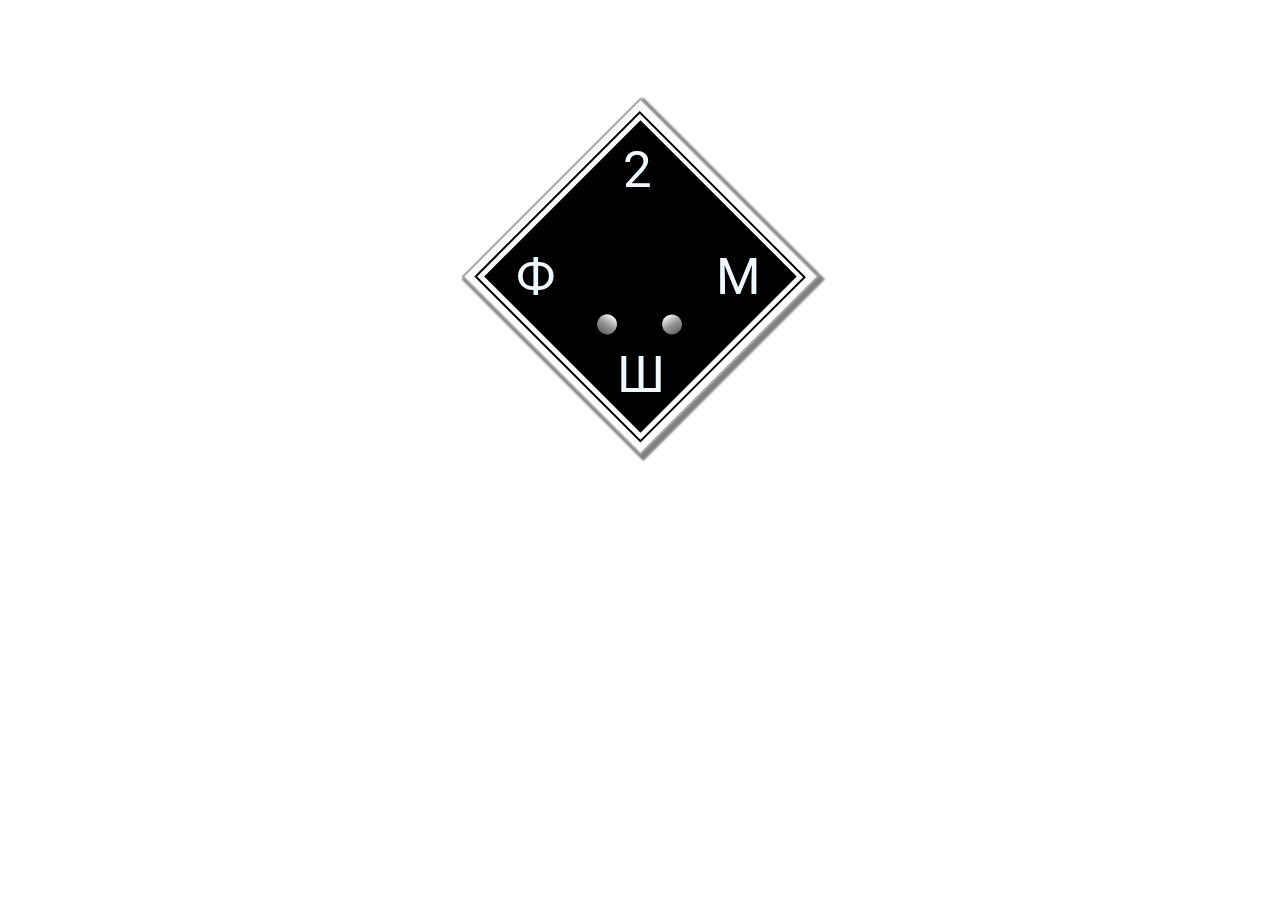
==== index.html @ 97ea7f71 "Add files via upload" ====
<!DOCTYPE html>
<html lang="en">

<head>
    <meta charset="UTF-8">
    <title>Preloader</title>
    <link rel="stylesheet" href="preloader.css">
    <link rel="preconnect" href="https://fonts.gstatic.com">
    <link href="https://fonts.googleapis.com/css2?family=Roboto:ital,wght@0,700;1,400;1,500&display=swap" rel="stylesheet">
</head>

<body>
    <div id="logo" class="logo">
        <div class="logo_border">
            <div class="logo_content">
                <div class="letter" style="top: 5%; left: 5%; transform: translateX(16%) translateY(-9%) rotateZ(45deg);">Ф</div>
                <div class="letter" style="top: 5%; right: 5%; transform: translateX(-38%) translateY(-13%) rotateZ(45deg);">2</div>
                <div class="letter" style="bottom: 5%; left: 5%; transform: translateX(14%) translateY(-1%) rotateZ(45deg);">Ш</div>
                <div class="letter" style="bottom: 5%; right: 5%; transform: translateX(-17%) translateY(-2%) rotateZ(45deg);">М</div>
                <div class="summator">
                    <div class="cont_ball">
                        <div class="cont_left">
                            <div class="ball first"></div>
                        </div>
                        <div class="cont_right">
                            <div class="ball second"></div>
                        </div>
                    </div>
                </div>
            </div>
        </div>
    </div>
    <script>
        logo.style.height = logo.offsetWidth + "px";
        let preloaderAnim = window.requestAnimationFrame(rotateNext);
        let lettersArr = document.querySelectorAll(".letter");
            for (let letter of lettersArr){
                letter.style.fontSize = logo.offsetWidth * 0.2 + "px";
            }
        
        var $ = {
            radius: logo.offsetWidth * 0.3, // радиус окружности 
            speed: 1 // скорость/задержка ( в js это мс, например 10 мс = 100 кадров в секунду)
        }
        window.addEventListener("resize", function(){
            logo.style.height = logo.offsetWidth + "px";
            $ = {
            radius: logo.offsetWidth * 0.3, // радиус окружности 
            speed: 1 // скорость/задержка ( в js это мс, например 10 мс = 100 кадров в секунду)
        }
            let lettersArr = document.querySelectorAll(".letter");
            for (let letter of lettersArr){
                letter.style.fontSize = logo.offsetWidth * 0.2 + "px";
            }
        });
        
        var f = 0,
            f2 = 0;
        var s = 2 * Math.PI / 180; //Вычислим угол
        function rotateNext() {
            let firstBall = document.querySelector(".ball.first");
            let secondBall = document.querySelector(".ball.second");
            f += s * $.speed; // приращение аргумента
            let elem = firstBall;
            elem.style.left = $.radius * Math.sin(f) * 0.8 + 'px'; // меняем координаты элемента, подобно тому как мы это делали в школе в декартовой системе координат. Правда, в данном случае используется полярная система координат, изменяя угол
            elem.style.top = $.radius * Math.cos(f) + 'px';
            let x = Number.parseInt(elem.style.left),
                y = Number.parseInt(elem.style.top),
                len = Math.sqrt(Math.pow(x, 2) + Math.pow(y, 2)),
                ang = Math.asin(y / len);
            if (x < 0) {
                elem.style.transform = "rotateZ(" + (180 - ang * 57.2958) + "deg)";
            } else
                elem.style.transform = "rotateZ(" + ang * 57.2958 + "deg)";
            elem = secondBall;
            f2 -= s * $.speed;
            elem.style.left = $.radius * Math.sin(f2) * 0.8 + 'px'; // меняем координаты элемента, подобно тому как мы это делали в школе в декартовой системе координат. Правда, в данном случае используется полярная система координат, изменяя угол
            elem.style.top = $.radius * Math.cos(f2) + 'px';
            x = Number.parseInt(elem.style.left);
            y = Number.parseInt(elem.style.top);
            len = Math.sqrt(Math.pow(x, 2) + Math.pow(y, 2));
            ang = Math.asin(y / len);
            if (x < 0) {
                elem.style.transform = "rotateZ(" + (180 - ang * 57.2958) + "deg)";
            } else
                elem.style.transform = "rotateZ(" + ang * 57.2958 + "deg)";


            requestAnimationFrame(rotateNext);
        }

    </script>
</body>

</html>
---- preloader.css ----
.ball {
    width: 100%;
    height: 100%;
    background-color: black;
    position: relative;
    border-radius: 100px;
    background: rgb(247, 247, 247);
    background: linear-gradient(90deg, rgba(247, 247, 247, 1) 0%, rgba(206, 206, 206, 1) 21%, rgba(151, 151, 151, 1) 51%, rgba(102, 102, 102, 1) 100%);
}



.logo {
    width: 20%;
    height: 0;
    margin: auto;
    margin-top: 150px;
    transform: rotateZ(-45deg);
    border: solid 2px #A5A5A5;
    box-shadow: 0 4px 2px 2px #818181;
    box-sizing: border-box;
}

.logo_border {
    width: 94%;
    height: 94%;
    margin: auto;
    margin-top: 3%;
    border: solid 2px black;
    box-sizing: border-box;
}

.logo_content {
    width: 96%;
    height: 96%;
    margin: 2% auto;
    background-color: black;
    position: relative;
}
.letter{
    font-family: 'Roboto', sans-serif;
    color: aliceblue;
    position: absolute;
}
.summator {
    position: absolute;
    top: 50%;
    left: 50%;
    transform: translateX(-50%) translateY(-50%) rotateZ(45deg);
    width: 30%;
    height: 30%;
    background-image: url(images/sum.png);
    background-size: contain;
    background-repeat: no-repeat;
    display: flex;
    justify-content: center;
}

.cont_ball{
    width: 30%;
    height: 30%;
    position: relative;
    top: 30%;
}

.cont_left, .cont_right{
    position: absolute;
    width: 100%;
    height: 100%;
}
.cont_left{
    transform: rotateZ(50deg);
    z-index: 1;
}
.cont_right{
    transform: rotateZ(-50deg);
    z-index: 0;
}
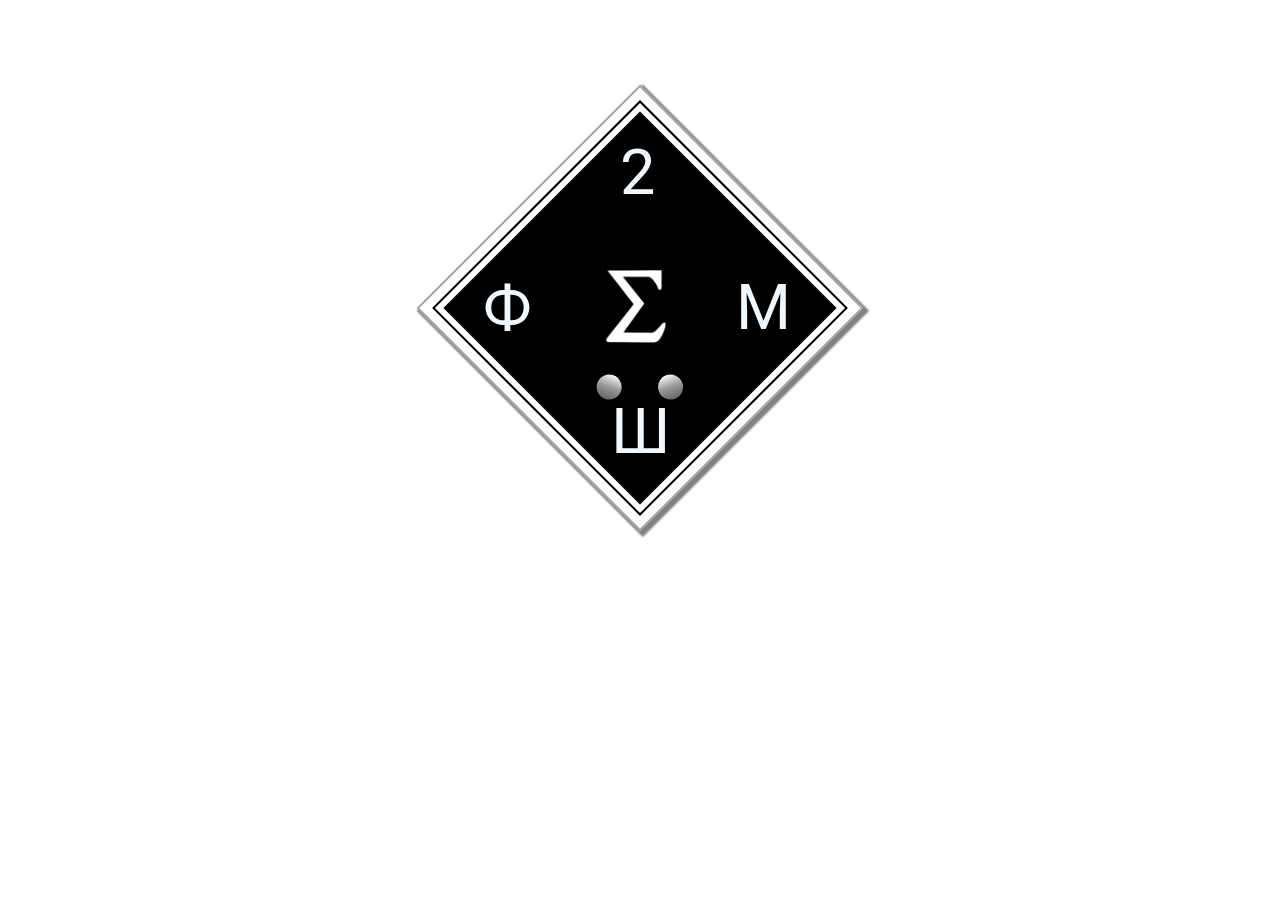
==== commit f92ae6b4: "Update index.html" ====
--- a/index.html
+++ b/index.html
@@ -31,63 +31,73 @@
         </div>
     </div>
     <script>
-        logo.style.height = logo.offsetWidth + "px";
-        let preloaderAnim = window.requestAnimationFrame(rotateNext);
-        let lettersArr = document.querySelectorAll(".letter");
-            for (let letter of lettersArr){
+        let animArgs = {
+            radius: logo.offsetWidth * 0.3,
+            speed: 0.4                             
+        }
+
+        function changeSize() {
+            logo.style.height = logo.offsetWidth + "px";
+            let lettersArr = document.querySelectorAll(".letter");
+            for (let letter of lettersArr) {
                 letter.style.fontSize = logo.offsetWidth * 0.2 + "px";
             }
-        
-        var $ = {
-            radius: logo.offsetWidth * 0.3, // радиус окружности 
-            speed: 1 // скорость/задержка ( в js это мс, например 10 мс = 100 кадров в секунду)
+            animArgs.radius = logo.offsetWidth * 0.3;
         }
-        window.addEventListener("resize", function(){
-            logo.style.height = logo.offsetWidth + "px";
-            $ = {
-            radius: logo.offsetWidth * 0.3, // радиус окружности 
-            speed: 1 // скорость/задержка ( в js это мс, например 10 мс = 100 кадров в секунду)
-        }
-            let lettersArr = document.querySelectorAll(".letter");
-            for (let letter of lettersArr){
-                letter.style.fontSize = logo.offsetWidth * 0.2 + "px";
-            }
+        changeSize();
+        window.addEventListener("resize", function() {
+            changeSize();
         });
-        
-        var f = 0,
-            f2 = 0;
-        var s = 2 * Math.PI / 180; //Вычислим угол
-        function rotateNext() {
+
+        let preloaderAnim;
+
+        function preloaderAnimation() {
+            preloaderAnim = window.requestAnimationFrame(rotateNext),
+                tmp = 0,
+                tmp2 = 0,
+                s = 2 * Math.PI / 180;
             let firstBall = document.querySelector(".ball.first");
             let secondBall = document.querySelector(".ball.second");
-            f += s * $.speed; // приращение аргумента
-            let elem = firstBall;
-            elem.style.left = $.radius * Math.sin(f) * 0.8 + 'px'; // меняем координаты элемента, подобно тому как мы это делали в школе в декартовой системе координат. Правда, в данном случае используется полярная система координат, изменяя угол
-            elem.style.top = $.radius * Math.cos(f) + 'px';
-            let x = Number.parseInt(elem.style.left),
-                y = Number.parseInt(elem.style.top),
-                len = Math.sqrt(Math.pow(x, 2) + Math.pow(y, 2)),
+
+            function rotateNext() {
+                tmp += s * animArgs.speed;
+                let elem = firstBall;
+                elem.style.left = animArgs.radius * Math.sin(tmp) * 0.8 + 'px';
+                elem.style.top = animArgs.radius * Math.cos(tmp) + 'px';
+                let x = Number.parseInt(elem.style.left),
+                    y = Number.parseInt(elem.style.top),
+                    len = Math.sqrt(Math.pow(x, 2) + Math.pow(y, 2)),
+                    ang = Math.asin(y / len);
+                if (x < 0) {
+                    elem.style.transform = "rotateZ(" + (180 - ang * 57.2958) + "deg)";
+                } else
+                    elem.style.transform = "rotateZ(" + ang * 57.2958 + "deg)";
+                elem = secondBall;
+                tmp2 -= s * animArgs.speed;
+                elem.style.left = animArgs.radius * Math.sin(tmp2) * 0.8 + 'px';
+                elem.style.top = animArgs.radius * Math.cos(tmp2) + 'px';
+                x = Number.parseInt(elem.style.left);
+                y = Number.parseInt(elem.style.top);
+                len = Math.sqrt(Math.pow(x, 2) + Math.pow(y, 2));
                 ang = Math.asin(y / len);
-            if (x < 0) {
-                elem.style.transform = "rotateZ(" + (180 - ang * 57.2958) + "deg)";
-            } else
-                elem.style.transform = "rotateZ(" + ang * 57.2958 + "deg)";
-            elem = secondBall;
-            f2 -= s * $.speed;
-            elem.style.left = $.radius * Math.sin(f2) * 0.8 + 'px'; // меняем координаты элемента, подобно тому как мы это делали в школе в декартовой системе координат. Правда, в данном случае используется полярная система координат, изменяя угол
-            elem.style.top = $.radius * Math.cos(f2) + 'px';
-            x = Number.parseInt(elem.style.left);
-            y = Number.parseInt(elem.style.top);
-            len = Math.sqrt(Math.pow(x, 2) + Math.pow(y, 2));
-            ang = Math.asin(y / len);
-            if (x < 0) {
-                elem.style.transform = "rotateZ(" + (180 - ang * 57.2958) + "deg)";
-            } else
-                elem.style.transform = "rotateZ(" + ang * 57.2958 + "deg)";
-
-
-            requestAnimationFrame(rotateNext);
+                if (x < 0) {
+                    elem.style.transform = "rotateZ(" + (180 - ang * 57.2958) + "deg)";
+                } else
+                    elem.style.transform = "rotateZ(" + ang * 57.2958 + "deg)";
+                let rotation = Number.parseFloat(elem.style.transform.slice(8, elem.style.transform.length - 1));
+                if ((rotation > 130 && rotation < 145) || (rotation > -45 && rotation < -30)) {
+                    for (let letter of document.querySelectorAll(".letter")) {
+                        letter.classList.add("lighted");
+                    }
+                } else {
+                    for (let letter of document.querySelectorAll(".letter")) {
+                        letter.classList.remove("lighted");
+                    }
+                }
+                requestAnimationFrame(rotateNext);
+            }
         }
+        preloaderAnimation();
 
     </script>
 </body>
--- a/preloader.css
+++ b/preloader.css
@@ -11,7 +11,7 @@
 
 
 .logo {
-    width: 20%;
+    width: 25%;
     height: 0;
     margin: auto;
     margin-top: 150px;
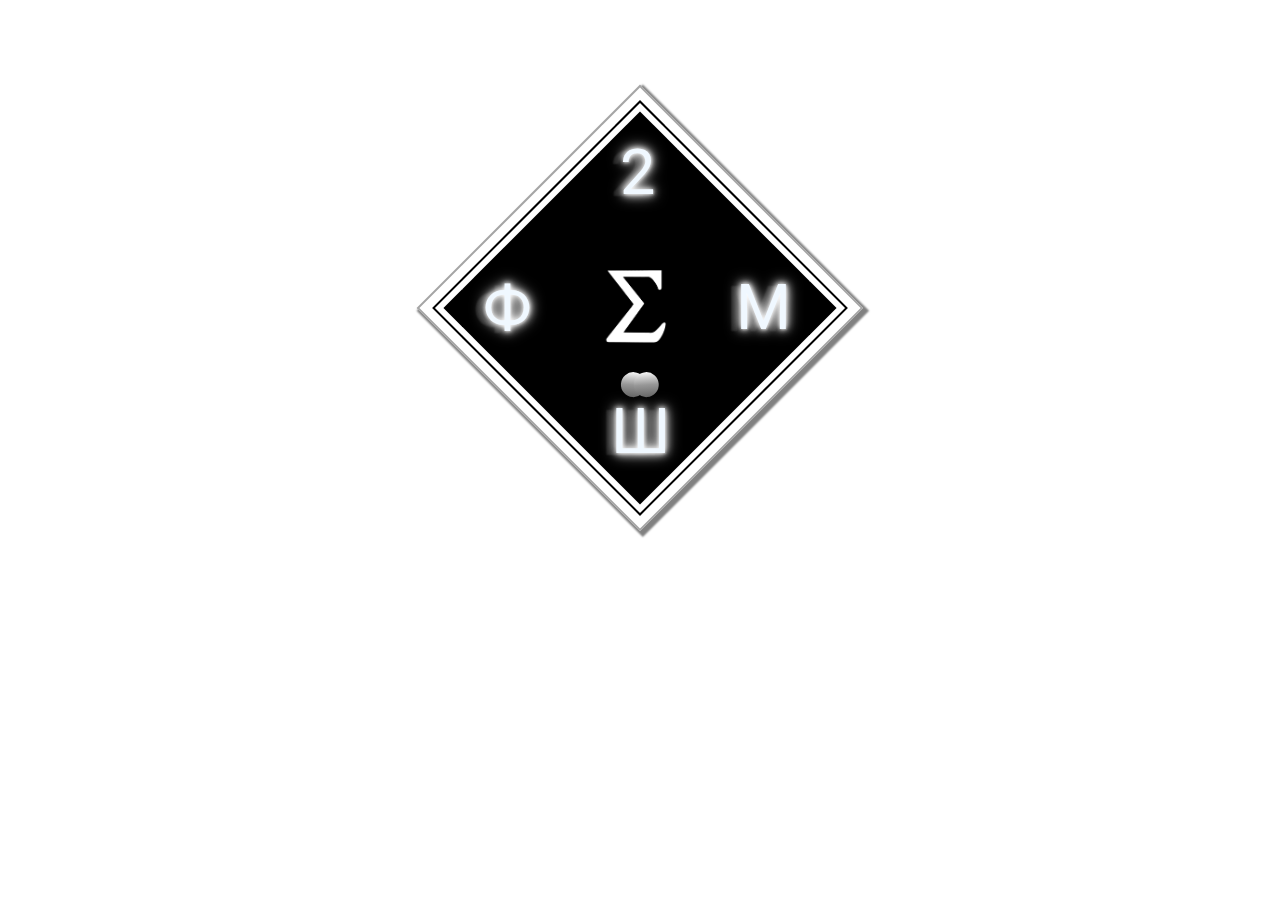
==== commit d6d3a1fc: "Update index.html" ====
--- a/index.html
+++ b/index.html
@@ -33,7 +33,7 @@
     <script>
         let animArgs = {
             radius: logo.offsetWidth * 0.3,
-            speed: 0.4                             
+            speed: 0.7                         
         }
 
         function changeSize() {
@@ -85,11 +85,11 @@
                 } else
                     elem.style.transform = "rotateZ(" + ang * 57.2958 + "deg)";
                 let rotation = Number.parseFloat(elem.style.transform.slice(8, elem.style.transform.length - 1));
-                if ((rotation > 130 && rotation < 145) || (rotation > -45 && rotation < -30)) {
+                if ((rotation > 130 && rotation < 145)){
                     for (let letter of document.querySelectorAll(".letter")) {
                         letter.classList.add("lighted");
                     }
-                } else {
+                } else if  (rotation > -45 && rotation < -30) {
                     for (let letter of document.querySelectorAll(".letter")) {
                         letter.classList.remove("lighted");
                     }
--- a/preloader.css
+++ b/preloader.css
@@ -41,6 +41,10 @@
     font-family: 'Roboto', sans-serif;
     color: aliceblue;
     position: absolute;
+    transition: text-shadow 300ms linear;
+}
+.lighted{
+    text-shadow: 0 0 5px #FFF, 0 0 10px #FFF, 0 0 15px #FFF, 2px 2px 2px rgba(206,89,55,0), -10px 2px 2px rgba(206,206,206,0.14), 1px 1px 2px rgba(206,206,206,0.14), 1px 1px 2px rgba(206,206,206,0.14);
 }
 .summator {
     position: absolute;
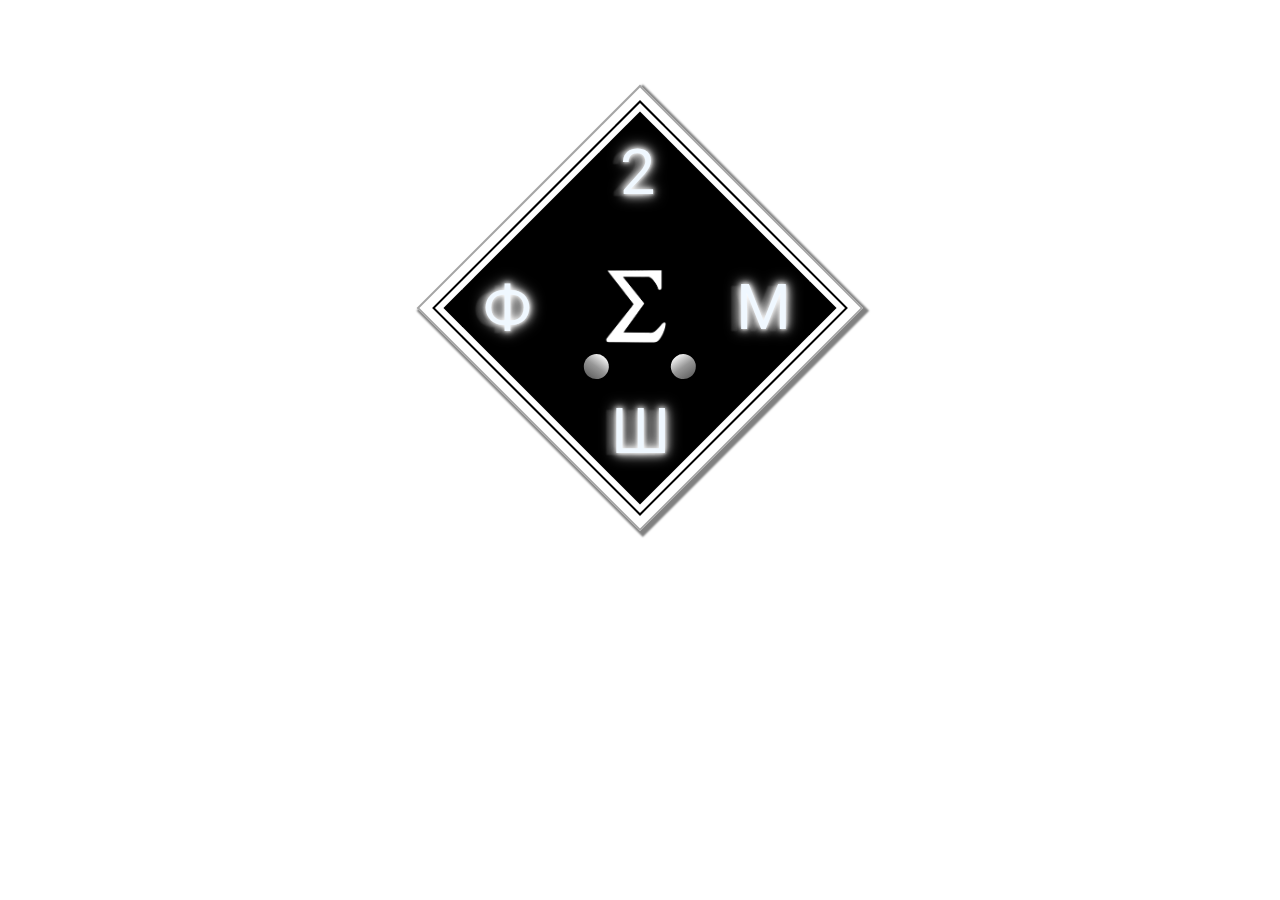
==== commit c421adb8: "Update index.html" ====
--- a/index.html
+++ b/index.html
@@ -33,7 +33,7 @@
     <script>
         let animArgs = {
             radius: logo.offsetWidth * 0.3,
-            speed: 0.7                         
+            speed: 1                        
         }
 
         function changeSize() {
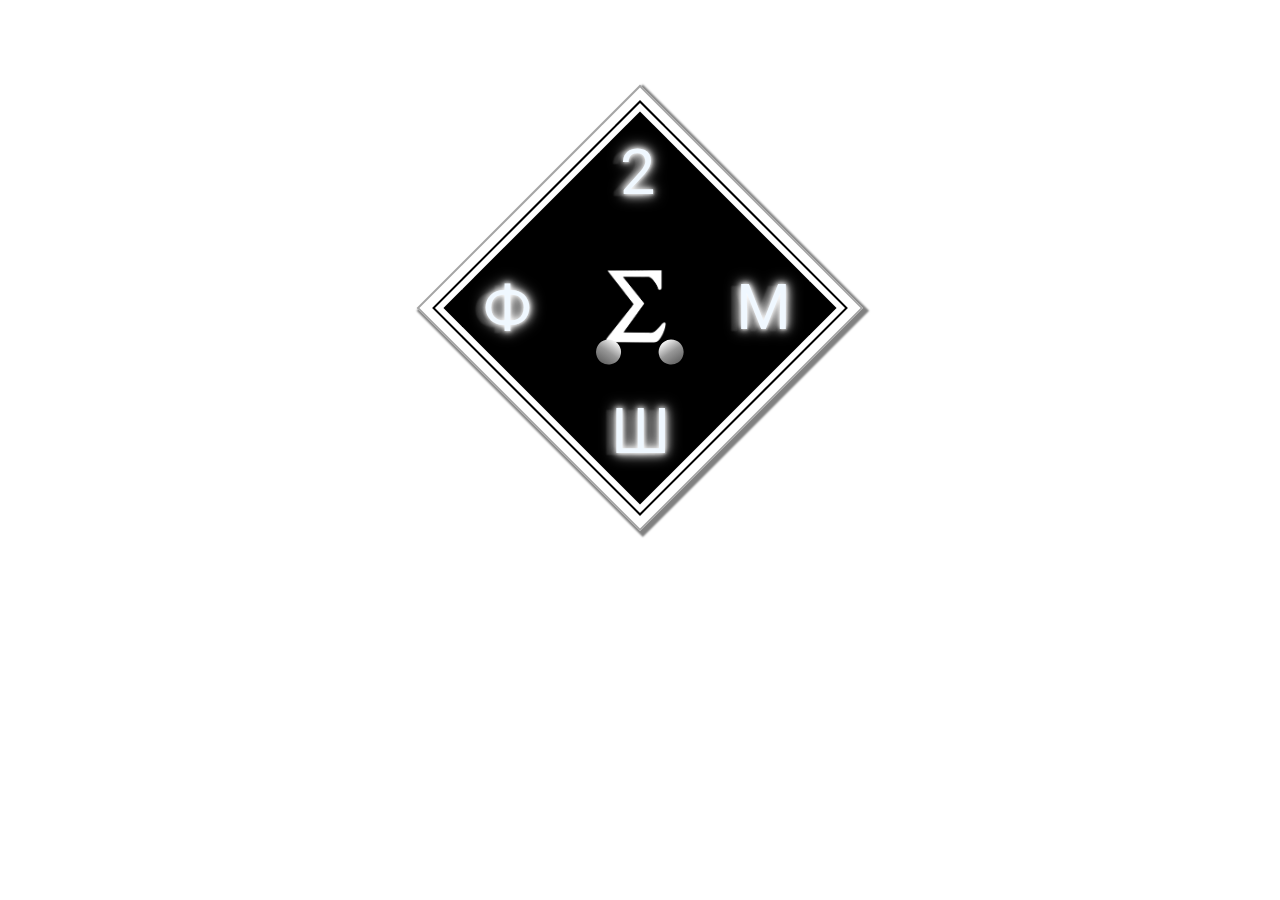
==== commit bc0eeabc: "Add files via upload" ====
--- a/index.html
+++ b/index.html
@@ -32,8 +32,8 @@
     </div>
     <script>
         let animArgs = {
-            radius: logo.offsetWidth * 0.3,
-            speed: 1                        
+            radius: logo.offsetWidth * 0.4,
+            speed: 1                     
         }
 
         function changeSize() {
@@ -62,7 +62,7 @@
             function rotateNext() {
                 tmp += s * animArgs.speed;
                 let elem = firstBall;
-                elem.style.left = animArgs.radius * Math.sin(tmp) * 0.8 + 'px';
+                elem.style.left = animArgs.radius * Math.sin(tmp) * 0.6 + 'px';
                 elem.style.top = animArgs.radius * Math.cos(tmp) + 'px';
                 let x = Number.parseInt(elem.style.left),
                     y = Number.parseInt(elem.style.top),
@@ -74,7 +74,7 @@
                     elem.style.transform = "rotateZ(" + ang * 57.2958 + "deg)";
                 elem = secondBall;
                 tmp2 -= s * animArgs.speed;
-                elem.style.left = animArgs.radius * Math.sin(tmp2) * 0.8 + 'px';
+                elem.style.left = animArgs.radius * Math.sin(tmp2) * 0.6 + 'px';
                 elem.style.top = animArgs.radius * Math.cos(tmp2) + 'px';
                 x = Number.parseInt(elem.style.left);
                 y = Number.parseInt(elem.style.top);
